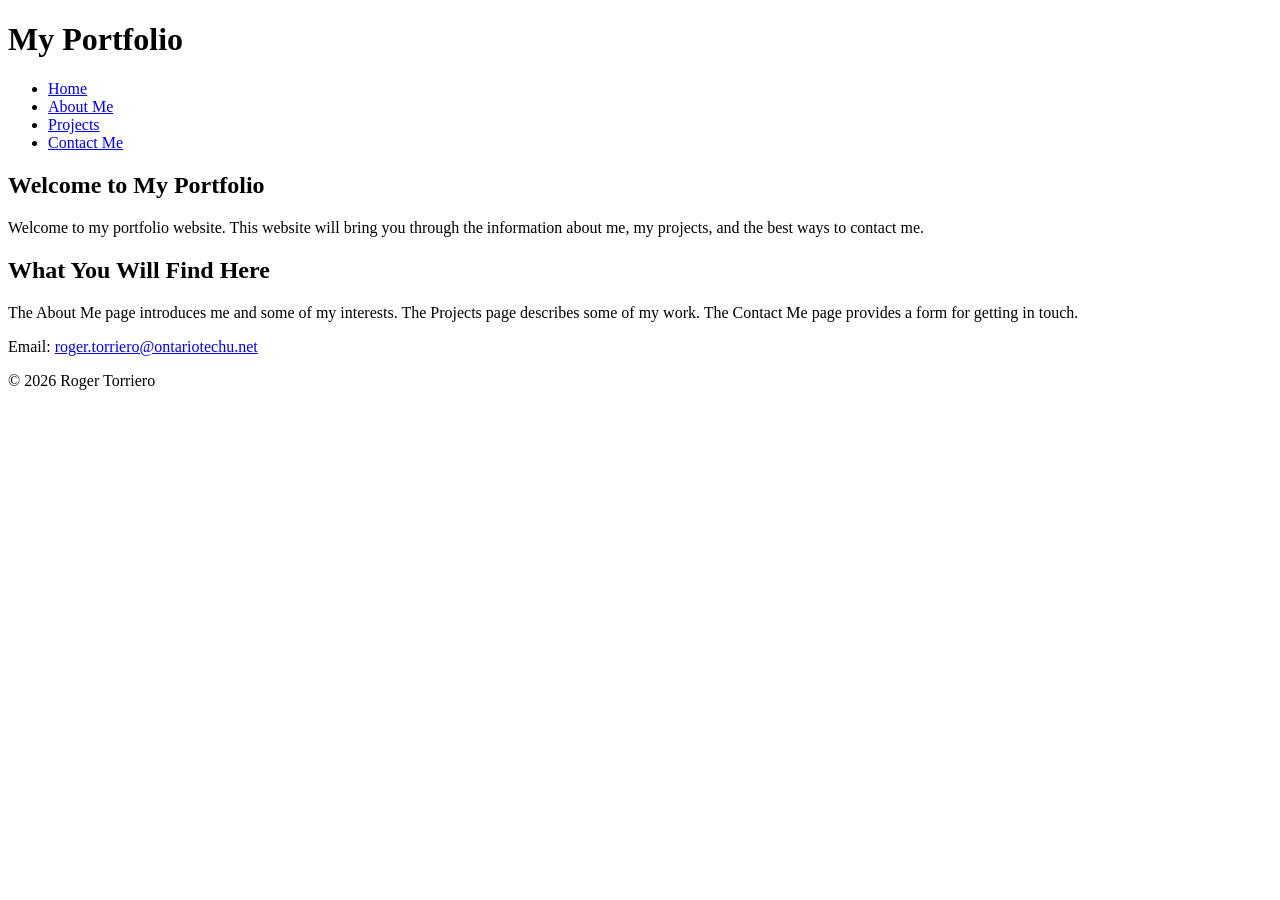
==== index.html @ 93fecdca "Finished index.html body and footer" ====
<!DOCTYPE html>
<html lang="en">
<head>
    <meta charset="UTF-8">
    <meta name="viewport" content="width=device-width, initial-scale=1.0">
    <title>My Portfolio</title>
    <link href="full.css" rel="stylesheet" type="text/css" media="only screen and (min-width:960px)">

    <link href="tablet.css" rel="stylesheet" type="text/css" media="only screen and (min-width:481px) and (max-width:959px)">

    <link href="smartphone.css" rel="stylesheet" type="text/css" media="only screen and (max-width:480px)">
</head>
<body>
    <header>
        <h1>My Portfolio</h1>
    </header>
    <nav>
        <ul>
            <li><a href="index.html">Home</a></li>
            <li><a href="about.html">About Me</a></li>
            <li><a href="projects.html">Projects</a></li>
            <li><a href="contact.html">Contact Me</a></li>
        </ul>
    </nav>
    <main>
        <section>
            <h2>
                Welcome to My Portfolio
            </h2>

            <p>
                Welcome to my portfolio website. This website will bring you through the information
                about me, my projects, and the best ways to contact me.
            </p>
        </section>
        <section>
            <h2>
                What You Will Find Here
            </h2>

            <p>
                The About Me page introduces me and some of my interests.
                The Projects page describes some of my work.
                The Contact Me page provides a form for getting in touch.
            </p>
        </section>
    </main>
</body>
<footer>
    <p>
        Email:
        <a href="mailto:roger.torriero@ontariotechu.net">
            roger.torriero@ontariotechu.net
        </a>
    </p>

    <p>
        &copy; 2026 Roger Torriero
    </p>
</footer>
</html>
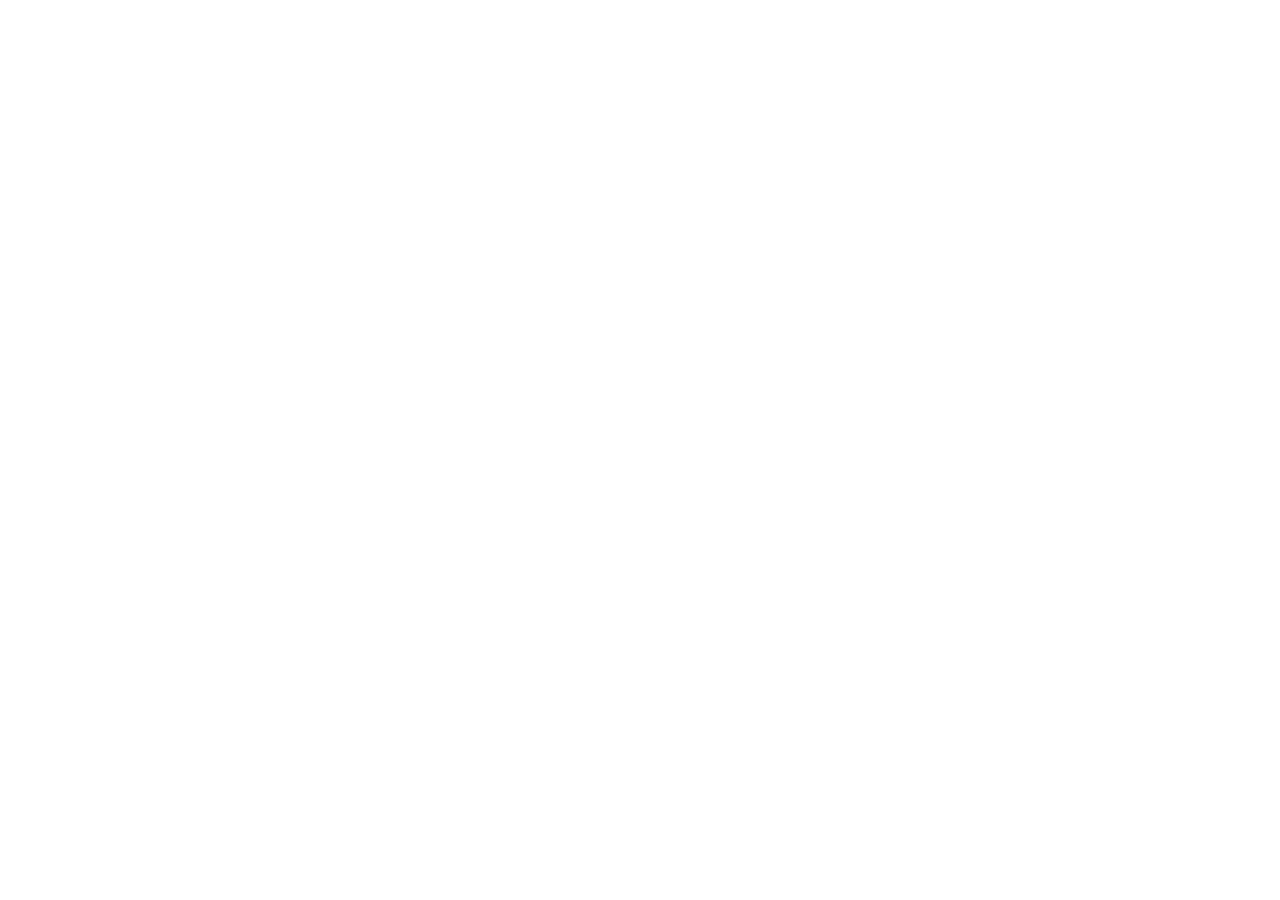
==== commit b7d36cf8: "Made changes to index.html head section (linked all css files and did basic configs)" ====
--- a/index.html
+++ b/index.html
@@ -9,53 +9,4 @@
     <link href="tablet.css" rel="stylesheet" type="text/css" media="only screen and (min-width:481px) and (max-width:959px)">
 
     <link href="smartphone.css" rel="stylesheet" type="text/css" media="only screen and (max-width:480px)">
-</head>
-<body>
-    <header>
-        <h1>My Portfolio</h1>
-    </header>
-    <nav>
-        <ul>
-            <li><a href="index.html">Home</a></li>
-            <li><a href="about.html">About Me</a></li>
-            <li><a href="projects.html">Projects</a></li>
-            <li><a href="contact.html">Contact Me</a></li>
-        </ul>
-    </nav>
-    <main>
-        <section>
-            <h2>
-                Welcome to My Portfolio
-            </h2>
-
-            <p>
-                Welcome to my portfolio website. This website will bring you through the information
-                about me, my projects, and the best ways to contact me.
-            </p>
-        </section>
-        <section>
-            <h2>
-                What You Will Find Here
-            </h2>
-
-            <p>
-                The About Me page introduces me and some of my interests.
-                The Projects page describes some of my work.
-                The Contact Me page provides a form for getting in touch.
-            </p>
-        </section>
-    </main>
-</body>
-<footer>
-    <p>
-        Email:
-        <a href="mailto:roger.torriero@ontariotechu.net">
-            roger.torriero@ontariotechu.net
-        </a>
-    </p>
-
-    <p>
-        &copy; 2026 Roger Torriero
-    </p>
-</footer>
-</html>+</head>
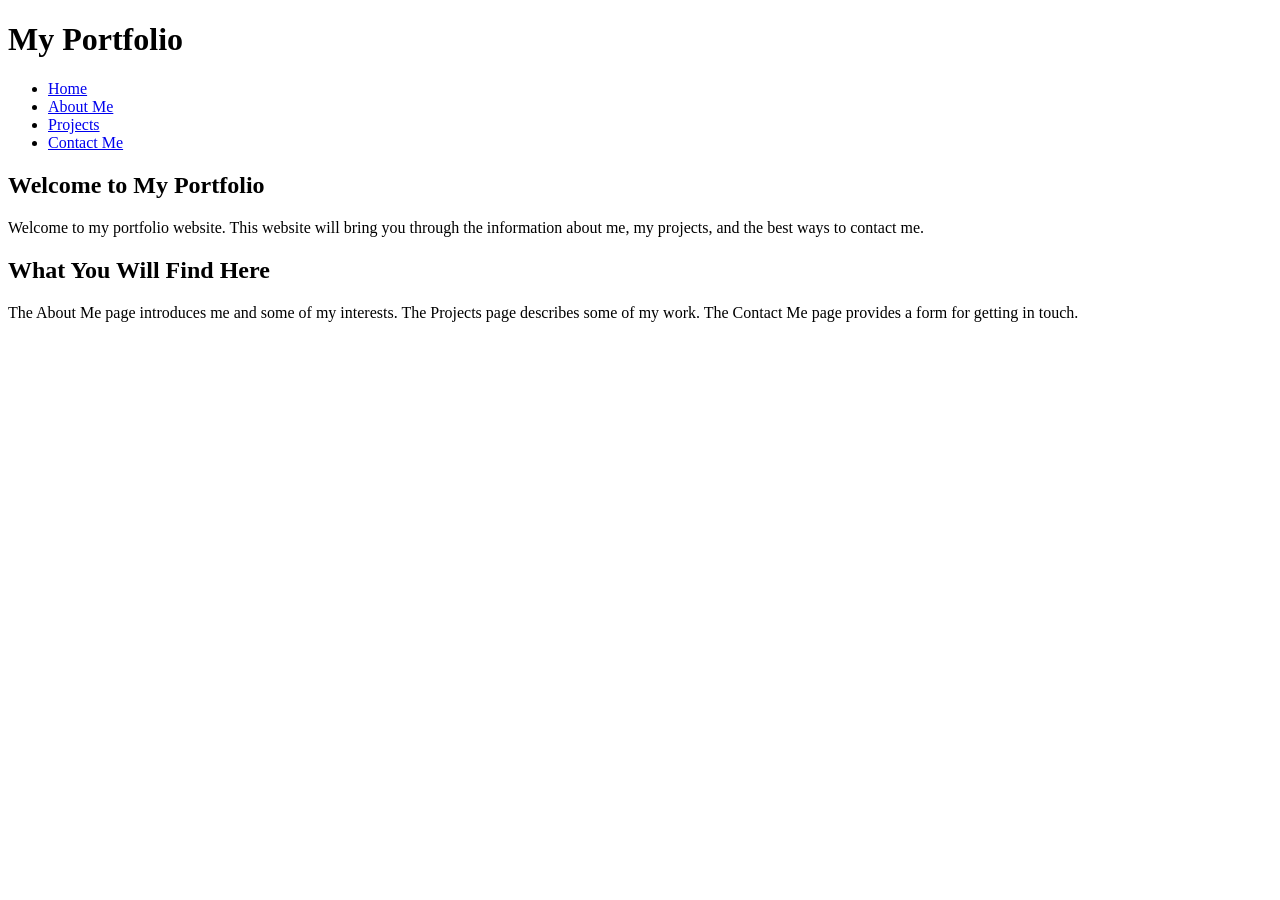
==== commit 8849b8b3: "Created body section and linked other html files + added sections for portfolio and what you will fi" ====
--- a/index.html
+++ b/index.html
@@ -9,4 +9,40 @@
     <link href="tablet.css" rel="stylesheet" type="text/css" media="only screen and (min-width:481px) and (max-width:959px)">
 
     <link href="smartphone.css" rel="stylesheet" type="text/css" media="only screen and (max-width:480px)">
-</head>+</head>
+<body>
+    <header>
+        <h1>My Portfolio</h1>
+    </header>
+    <nav>
+        <ul>
+            <li><a href="index.html">Home</a></li>
+            <li><a href="about.html">About Me</a></li>
+            <li><a href="projects.html">Projects</a></li>
+            <li><a href="contact.html">Contact Me</a></li>
+        </ul>
+    </nav>
+    <main>
+        <section>
+            <h2>
+                Welcome to My Portfolio
+            </h2>
+
+            <p>
+                Welcome to my portfolio website. This website will bring you through the information
+                about me, my projects, and the best ways to contact me.
+            </p>
+        </section>
+        <section>
+            <h2>
+                What You Will Find Here
+            </h2>
+
+            <p>
+                The About Me page introduces me and some of my interests.
+                The Projects page describes some of my work.
+                The Contact Me page provides a form for getting in touch.
+            </p>
+        </section>
+    </main>
+</body>
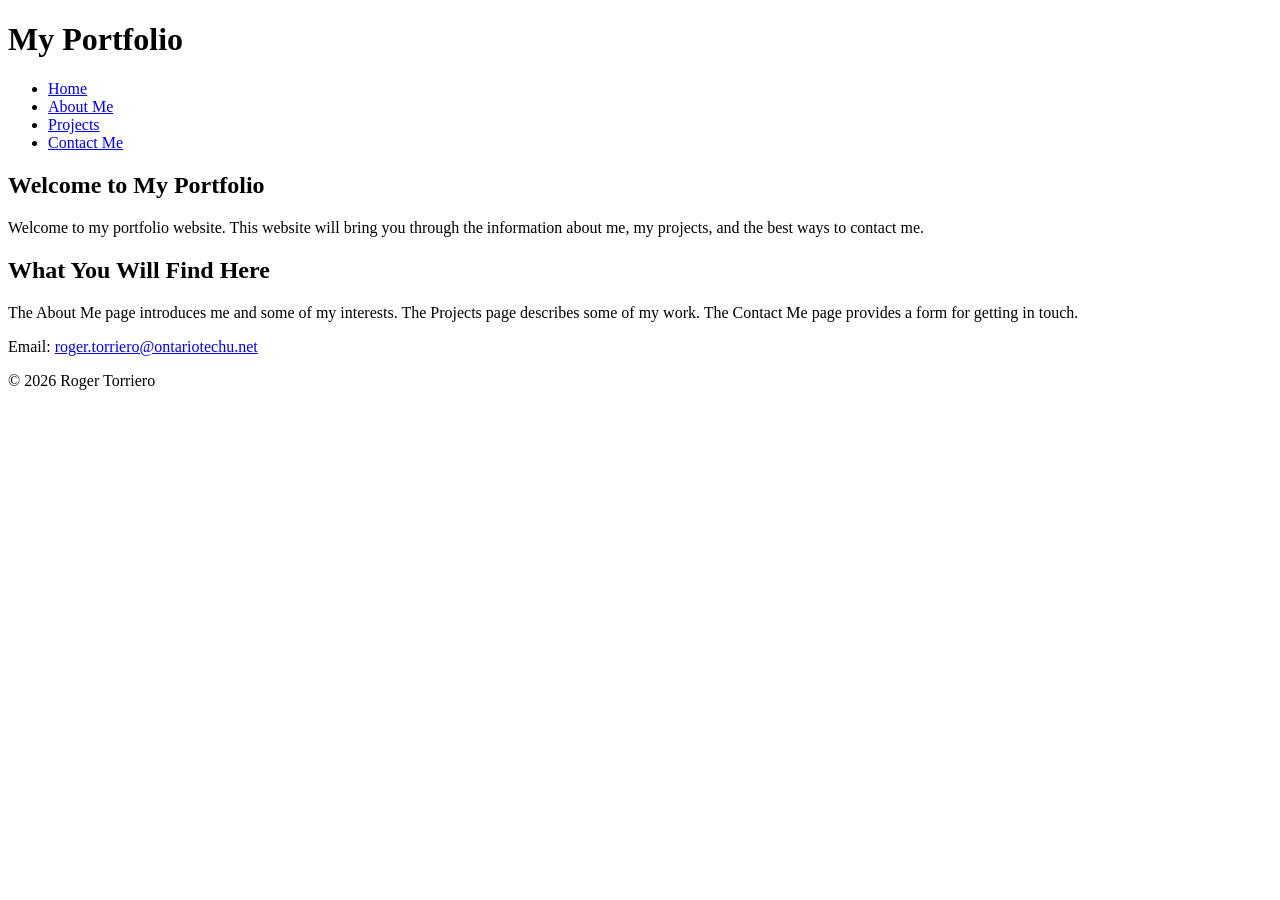
==== commit 8c666dee: "Created footer section with email and mailto, also added a CR" ====
--- a/index.html
+++ b/index.html
@@ -46,3 +46,16 @@
         </section>
     </main>
 </body>
+<footer>
+    <p>
+        Email:
+        <a href="mailto:roger.torriero@ontariotechu.net">
+            roger.torriero@ontariotechu.net
+        </a>
+    </p>
+
+    <p>
+        &copy; 2026 Roger Torriero
+    </p>
+</footer>
+</html>
